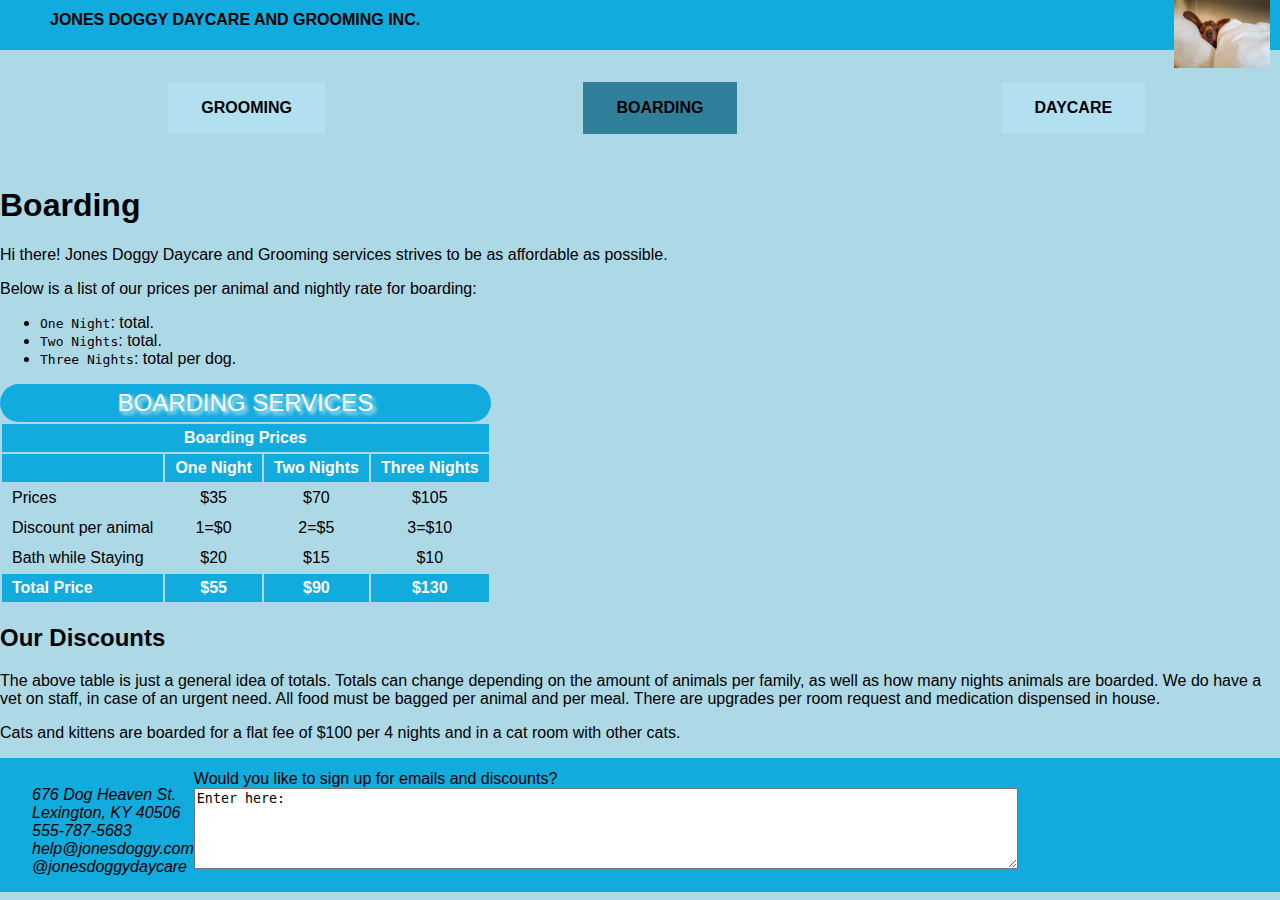
==== boarding.html @ 8cf370d7 "lighthouse fix" ====
<!DOCTYPE html>
<html lang="en" prefix="og: https//ogp.me/ns#">
    <head>
            <meta charset="utf-8">
            <meta name="viewport" content="width=device-width, initial-scale=1.0">
            <meta name="description" content="Have your dogs cared for while on vacation">
            <meta name="keywords" content="boarding, dogs">
            
            <title>Jones Doggy Daycare and Grooming INC.</title>

            <meta property="og:title" content="Dog Boarding - Jazmine Jones">
            <meta property="og:type" content="webpage">
            <meta property="og:description" content="Have your dogs cared for while on vacation">
            <meta property="og:image" content="https://jazminejones.github.io/web2023/images/daycare.jpeg">
            <meta property="og.url" content="https://jazminejones.github.io/web2023/">

            <meta name="DC.title" content="Doggy Daycare">
            <meta name="DC.creator" content="Jazmine Jones">
            <meta name="DC.subject" content="dogs, boarding">
            <meta name="DC.description" content="Have your dogs cared for while on vacation">
            <meta name="DC.publisher" content="Example Publisher">
            <meta name="DC.date" content="2023-04-01">

            <link rel="stylesheet" href="styles/style.css">

            <script type="application/ld+json">
                {
                  "@context": "https://schema.org/",
                  "@type": "LocalBusiness",
                  "name": "Jones Doggy Daycare and Grooming, INC.",
                  "location": "Lexington",
                  "telephone": "555-787-5683",
                  "keywords": "boarding, grooming, daycare" 
                }
            </script>   
            <style>
                caption {
                    font-size: 1.5rem;
                    text-transform: uppercase;
                    text-shadow: 3px 3px 4px white;
                    padding: 5px;
                    background-color: #11abde;
                    color: white;
                    border-radius: 25px;
                }
    
                thead, tfoot {
                    background-color: #11abde;
                    color: white;
                    font-weight: bold;
                }
    
                th, td {
                    padding: 5px 10px;
                }
    
                .center {
                    text-align: center;
                }
    
                .rowhover:hover {
                    background-color: #11abde;
                    color: white;
                }
         </style>
    </head>      
        
          <!-- this is a comment; it's different than how to add CSS comments -->
        
          <!-- the <body> element comes immediately after the closing </head> -->
        
          <body>
        
            <!-- new section for <header>, which contains <h1>, <a>, and <img> elements -->
            <header>
               <h1 id="title">Jones Doggy Daycare and Grooming INC.</h1>
              <a href="index.html">
                <img src="images/dog.jpeg" alt="Jones Doggy Daycare and Grooming Inc. Logo">
              </a>
            </header>
        
            <!-- new section for <nav>, which contains <ul> and <li> elements -->
            <nav>
              <ul>
                <li><a href="grooming.html">Grooming</a></li>
                <li><a href="boarding.html">Boarding</a></li>
                <li><a href="daycare.html">Daycare</a></li>
              </ul>
            </nav>
   
        <h1>Boarding</h1>
        <p>Hi there! Jones Doggy Daycare and Grooming services strives to be as affordable as possible.</p>
        <p>Below is a list of our prices per animal and nightly rate for boarding:</p>

        <ul> 
            <li><code>One Night</code>: total.</li>
            <li><code>Two Nights</code>: total.</li>
            <li><code>Three Nights</code>: total per dog.</li>
        </ul>

        <table>
            <caption>Boarding Services</caption>
            <thead>
                <tr>
                    <th colspan="4">Boarding Prices</th>
                </tr>
                <tr>
                    <th></th>
                    <th>One Night</th>
                    <th>Two Nights</th>
                    <th>Three Nights</th>
                </tr>
            </thead>
            <tbody>
                <tr class="rowhover">
                    <td>Prices</td>
                    <td class="center">$35</td>
                    <td class="center">$70</td>
                    <td class="center">$105</td>
                </tr>
                <tr class="rowhover">
                    <td>Discount per animal</td>
                    <td class="center">1=$0</td>
                    <td class="center">2=$5</td>
                    <td class="center">3=$10</td>
                </tr>
            <tr class="rowhover">
                    <td>Bath while Staying</td>
                    <td class="center">$20</td>
                    <td class="center">$15</td>
                    <td class="center">$10</td>
            </tr>
            </tbody>
        <tfoot>
            <tr>
                <td>Total Price</td>
                <td class="center">$55</td>
                <td class="center">$90</td>
                <td class="center">$130</td>
            </tr>
        </tfoot>
        </table>

        <h2>Our Discounts</h2>
        <p>The above table is just a general idea of totals. Totals can change depending
            on the amount of animals per family, as well as how many nights animals are boarded.
            We do have a vet on staff, in case of an urgent need. All food must be bagged per animal
            and per meal. There are upgrades per room request and medication dispensed in house.
        </p>
        <p>Cats and kittens are boarded for a flat fee of $100 per 4 nights and in a cat
            room with other cats.
        </p>
    
        <footer>

      <address>
        <p>676 Dog Heaven St.<br>
          Lexington, KY 40506<br>
          555-787-5683<br>
          help@jonesdoggy.com<br>
          @jonesdoggydaycare</p>
      </address>

      <form action="#" method="post">
        <label for="thoughts">Would you like to sign up for emails and discounts?</label>
        <textarea name="ICT" id="thoughts" rows="5" cols="100">Enter here:</textarea>
      </form>
    
    </footer>
    </body>
</html>
---- styles/style.css ----
html {
    font-size: 100%;
    background-color: #ADD8E6;
    color: #000;
}

body {
    font-family:Arial, Helvetica, sans-serif;
    margin: 0;
    padding: 0;
}

header {
    background-color: #11abde; 
    color: #000;
    font-size: .5rem;
    text-transform: uppercase;
    height: 50px;
    display: grid;
    grid-template-columns: repeat(auto-fit, minmax(240px, 1fr));   
}

header h1 {
    height: 50px;
    justify-items: left;;
    margin-left: 50px;
}

header a {
    height: 90px;
    text-align: right;
}

header img {
    margin-right: 10px;
    height: 75%;
    width: 15%;
}

nav {
    padding: 1rem 0 1rem 0;
}

nav ul {
    display: grid;
    grid-template-columns: repeat(auto-fit, minmax(240px, 1fr));
    justify-items: center;
    list-style-type: none;
}

nav ul li { 
    background-color: #b2e0f0;
    color: #000;
    border: 1px solid #b2e0f0;
    padding: 1rem 2rem 1rem 2rem;
}

nav ul li a {
    background-color: #b2e0f0;
    color: #000;
    text-transform: uppercase;
    font-weight: bold;
    text-decoration: none;
}

nav ul li a:hover {
    background-color: #11abde;
    color: #000;
    font-weight: bold;
}

nav ul li:nth-child(2) {
    background-color: #30809b;
    color: #000;
    border: 1px solid #30809b;
    font-weight: bold;
    text-decoration: none;
}

nav ul li:nth-child(2) a {
    background-color: #30809b;
    color: #000;
    text-decoration: none;
}

nav ul li:nth-child(2) a:hover {
    background-color: #30809b;
    color: #fff;
    text-decoration: none;
}

.wrapper {
    background-color: #ffffff;
}

#primary {
    display: grid; 
    grid-template-columns: repeat(auto-fit, minmax(240px, 1fr));
    padding: 0 1rem 0 1rem;
}

#main_article {
    padding: 0 1rem 0 1rem;
}

figure {
    padding: 1rem 1rem 0 1rem;
}

figure img {
    max-width: 100%;
    max-height: 100%;
    border-radius: 50px;
}

figcaption {
    font-size: 0.8rem;
    text-align: center;
}

figcaption a {
    background-color: #ffffff;
    color: #000; 
    text-transform: uppercase;
    text-decoration: none;
}

#secondary {
    background-color: #fff;
    color: #000; 
    padding: 1rem 5rem 1rem 2rem;
}

footer {
    display: flex;
    background-color: #11abde;
    color: #000;
    padding: 0.8rem 0 0 2rem;
}
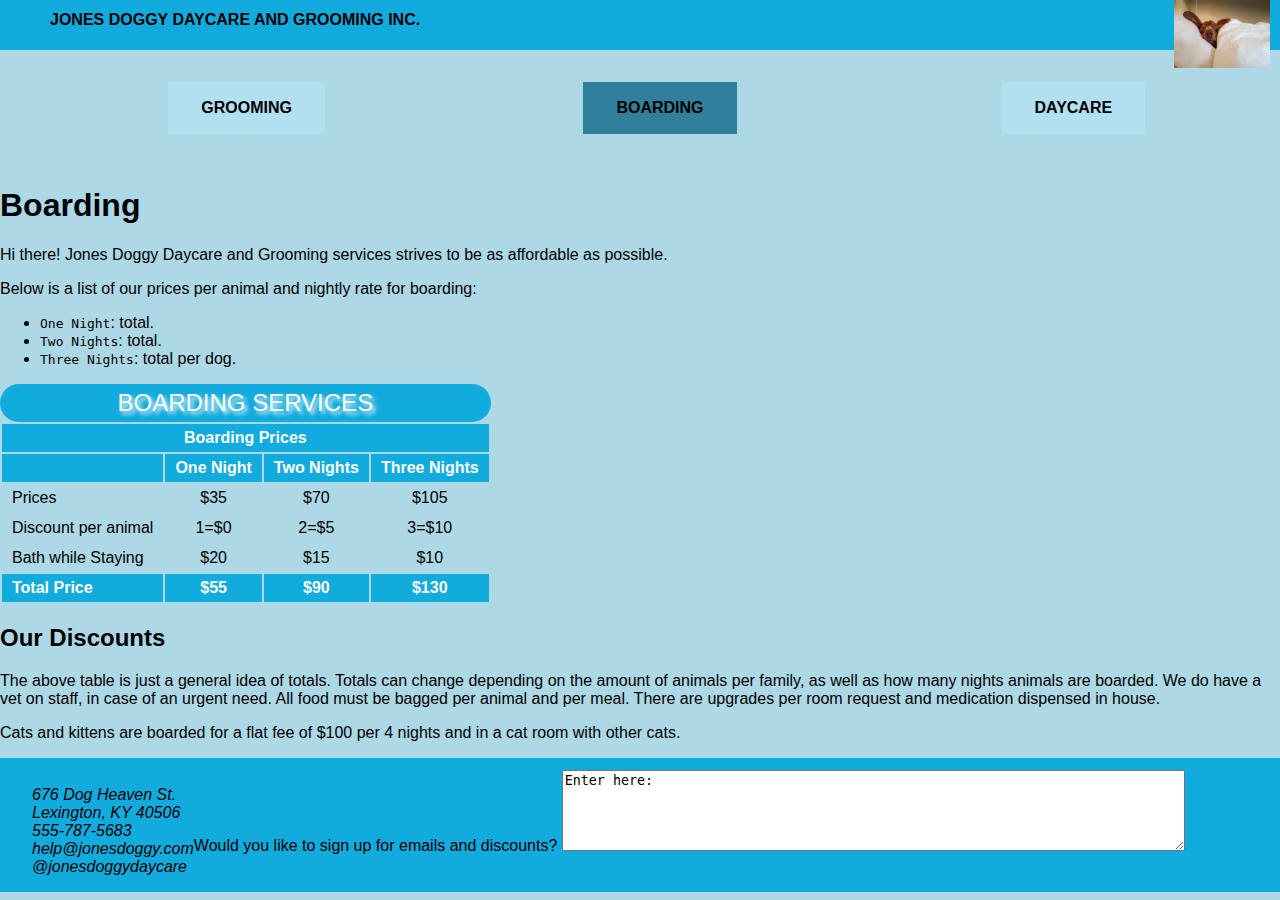
==== commit 3ed568fd: "lighthouse 7" ====
--- a/boarding.html
+++ b/boarding.html
@@ -163,7 +163,7 @@
 
       <form action="#" method="post">
         <label for="thoughts">Would you like to sign up for emails and discounts?</label>
-        <textarea name="ICT" id="thoughts" rows="5" cols="100">Enter here:</textarea>
+        <textarea name="ICT" id="thoughts" rows="5" cols="75">Enter here:</textarea>
       </form>
     
     </footer>
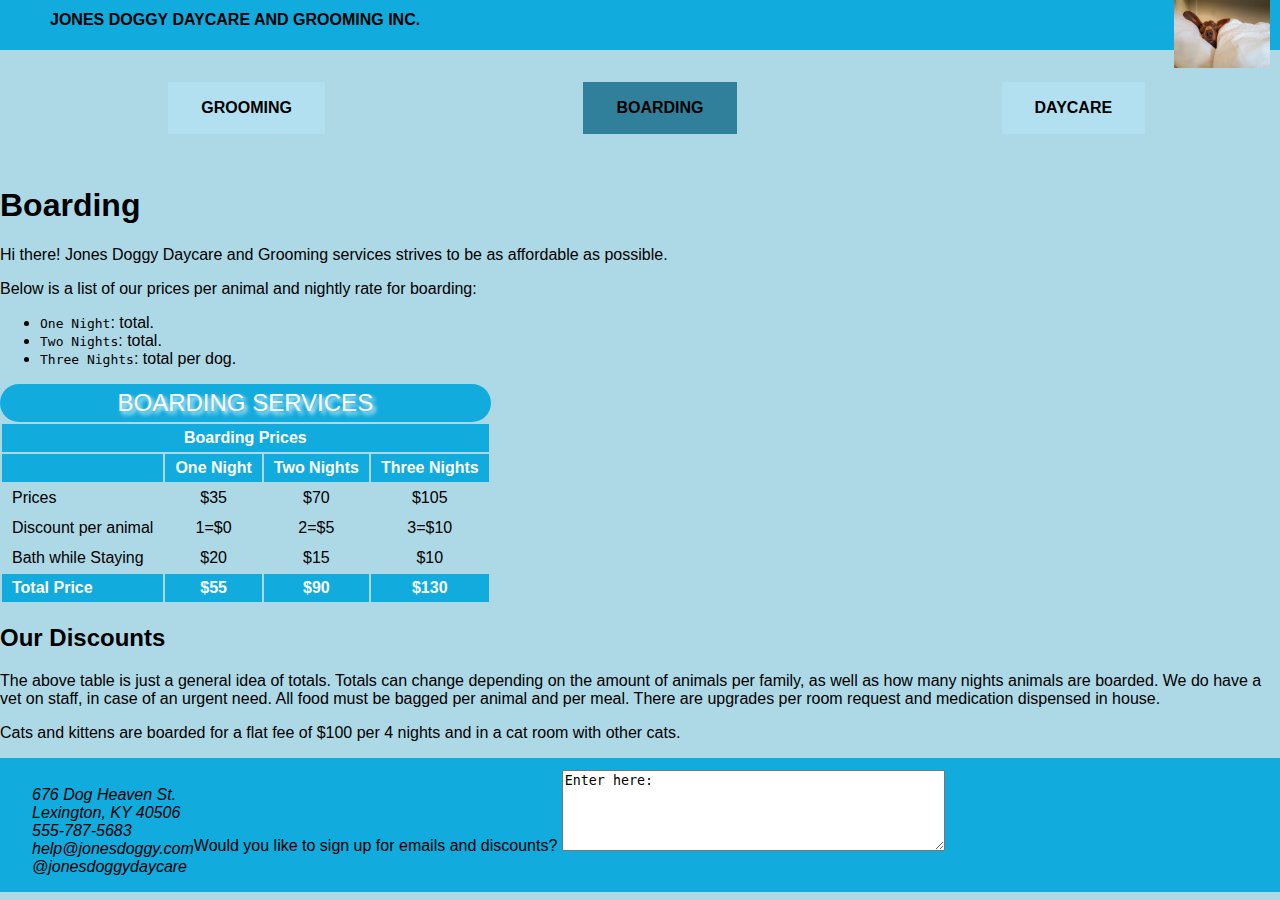
==== commit 4f5f07a7: "issues fixed" ====
--- a/boarding.html
+++ b/boarding.html
@@ -30,7 +30,7 @@
                   "name": "Jones Doggy Daycare and Grooming, INC.",
                   "location": "Lexington",
                   "telephone": "555-787-5683",
-                  "keywords": "boarding, grooming, daycare" 
+                  "keywords": "boarding" 
                 }
             </script>   
             <style>
@@ -163,7 +163,7 @@
 
       <form action="#" method="post">
         <label for="thoughts">Would you like to sign up for emails and discounts?</label>
-        <textarea name="ICT" id="thoughts" rows="5" cols="75">Enter here:</textarea>
+        <textarea name="ICT" id="thoughts" rows="5" cols="45">Enter here:</textarea>
       </form>
     
     </footer>
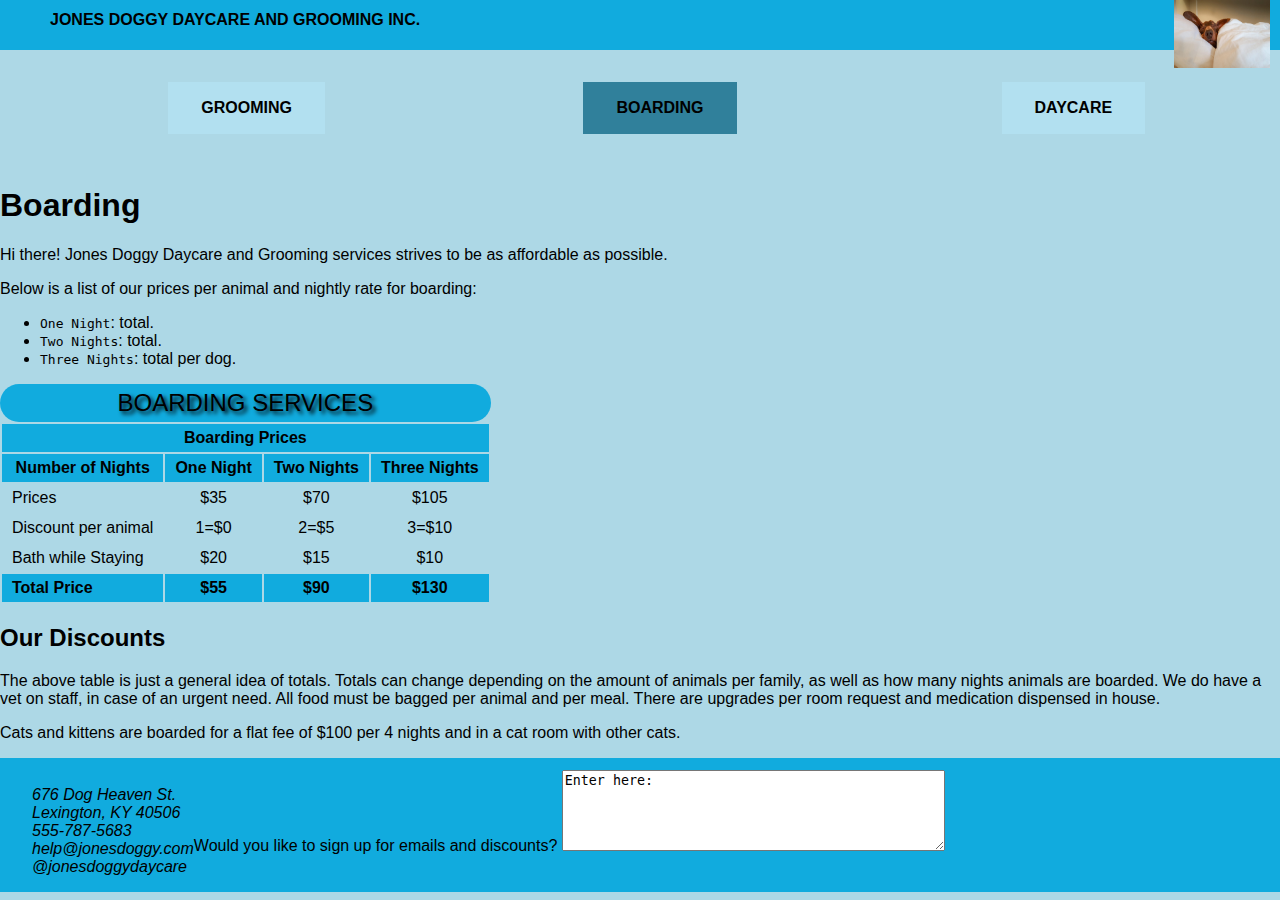
==== commit 728c8e07: "colors fixed" ====
--- a/boarding.html
+++ b/boarding.html
@@ -37,16 +37,16 @@
                 caption {
                     font-size: 1.5rem;
                     text-transform: uppercase;
-                    text-shadow: 3px 3px 4px white;
+                    text-shadow: 3px 3px 4px black;
                     padding: 5px;
                     background-color: #11abde;
-                    color: white;
+                    color: black;
                     border-radius: 25px;
                 }
     
                 thead, tfoot {
                     background-color: #11abde;
-                    color: white;
+                    color: black;
                     font-weight: bold;
                 }
     
@@ -60,7 +60,7 @@
     
                 .rowhover:hover {
                     background-color: #11abde;
-                    color: white;
+                    color: black;
                 }
          </style>
     </head>      
@@ -105,7 +105,7 @@
                     <th colspan="4">Boarding Prices</th>
                 </tr>
                 <tr>
-                    <th></th>
+                    <th>Number of Nights</th>
                     <th>One Night</th>
                     <th>Two Nights</th>
                     <th>Three Nights</th>
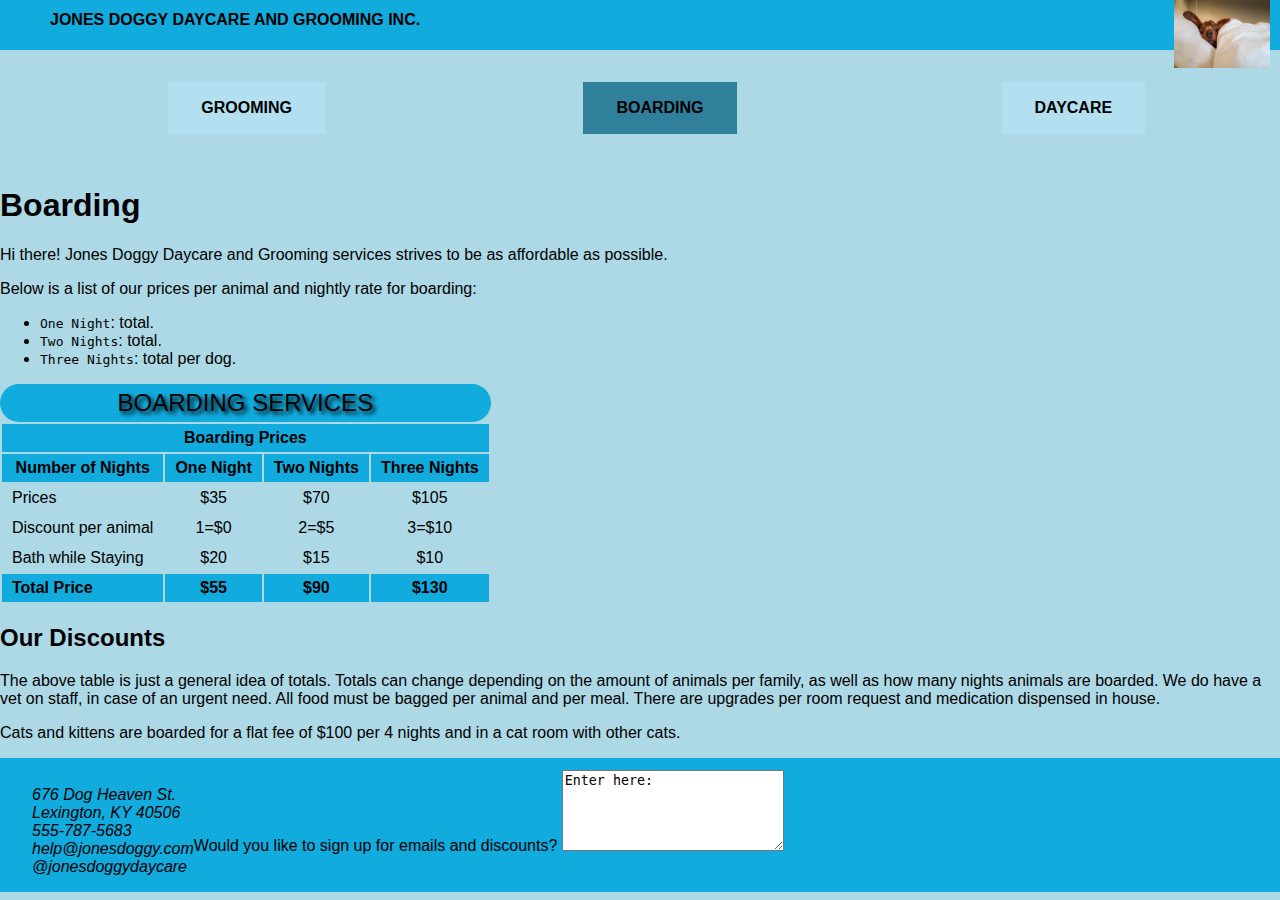
==== commit 588afc30: "text box issues" ====
--- a/boarding.html
+++ b/boarding.html
@@ -163,7 +163,7 @@
 
       <form action="#" method="post">
         <label for="thoughts">Would you like to sign up for emails and discounts?</label>
-        <textarea name="ICT" id="thoughts" rows="5" cols="45">Enter here:</textarea>
+        <textarea name="ICT" id="thoughts" rows="5" cols="25">Enter here:</textarea>
       </form>
     
     </footer>
